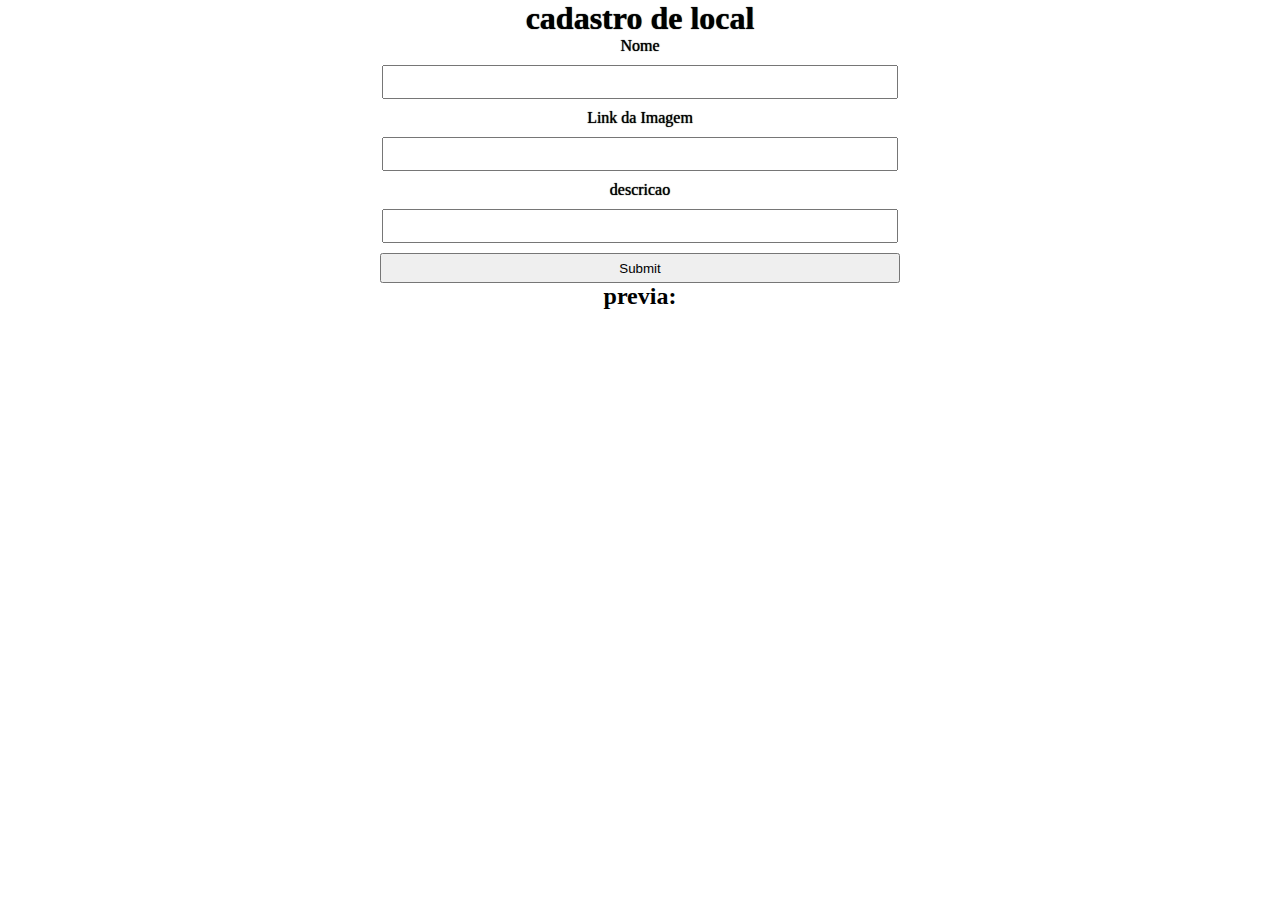
==== CriaLocal.html @ 9108212a "setando arquivos iniciais" ====
<!DOCTYPE html>
<html lang="en">
<head>
    <meta charset="UTF-8">
    <meta name="viewport" content="width=device-width, initial-scale=1.0">
    <title>CriaLocal</title>
    <link rel="stylesheet" href="CriaLocal.css">
</head>
<body>
    <h1>cadastro de local</h1>
    <form action="">
        <label for="nome">Nome</label>
        <input type="text" name="Nome" id="inpNome" required>
            
        <label for="imagem">Link da Imagem</label>
        <input type="text" name="imagem" id="inpImg" required>

        <label for="descricao">descricao</label>
        <input type="text" name="descricao" id="inpDesc" required>

        <input type="submit" name="" id="btn-submit">
    </form>

    <h2>previa:</h2>
</body>
</html>
---- CriaLocal.css ----
*{
    margin: 0;
    padding: 0;
}

body{
    text-align: center;
}

form{
    display: flex;
    flex-direction: column;
    justify-content: center;
    align-items: center;
    gap: 10px;
}


input{
    width: 40%;
    height: 30px;
    
    
}

h1, label{
    text-shadow: 0px 0px 1px black;
}

#btn-submit{
    width: 40.6%;
}
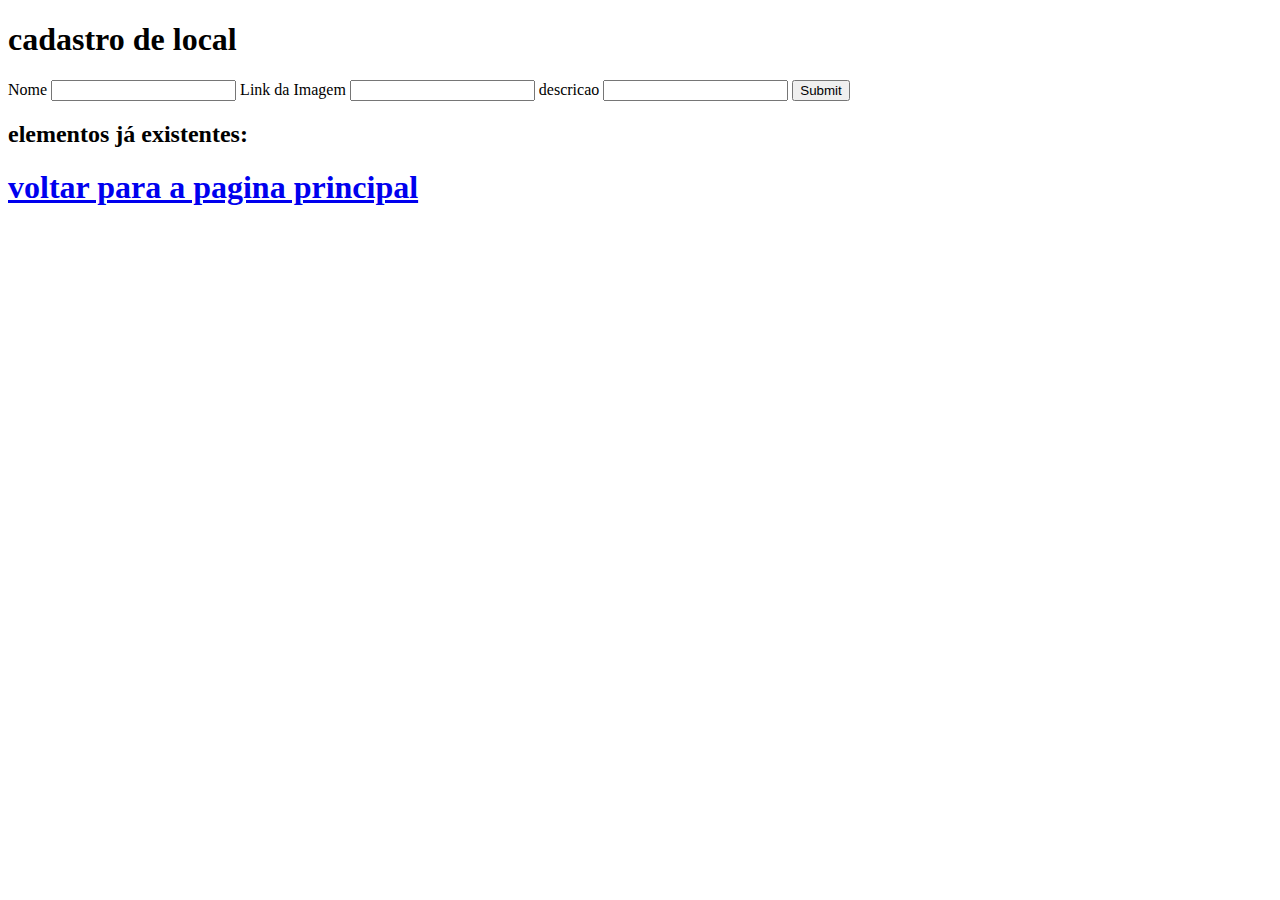
==== commit 2a582cb4: "versao final do mini projeto(faltando a funcionalidade de editar)" ====
--- a/CriaLocal.html
+++ b/CriaLocal.html
@@ -4,7 +4,9 @@
     <meta charset="UTF-8">
     <meta name="viewport" content="width=device-width, initial-scale=1.0">
     <title>CriaLocal</title>
-    <link rel="stylesheet" href="CriaLocal.css">
+    <link rel="stylesheet" href="criaLocal.css">
+    
+
 </head>
 <body>
     <h1>cadastro de local</h1>
@@ -21,6 +23,13 @@
         <input type="submit" name="" id="btn-submit">
     </form>
 
-    <h2>previa:</h2>
+    <h2>elementos já existentes:</h2>
+    <div id="listaElem">
+        
+        
+    </div>
+
+    <h1><a href="index.html">voltar para a pagina principal</a></h1>
+    <script src="criaLocal.js" type="module"></script>
 </body>
 </html>